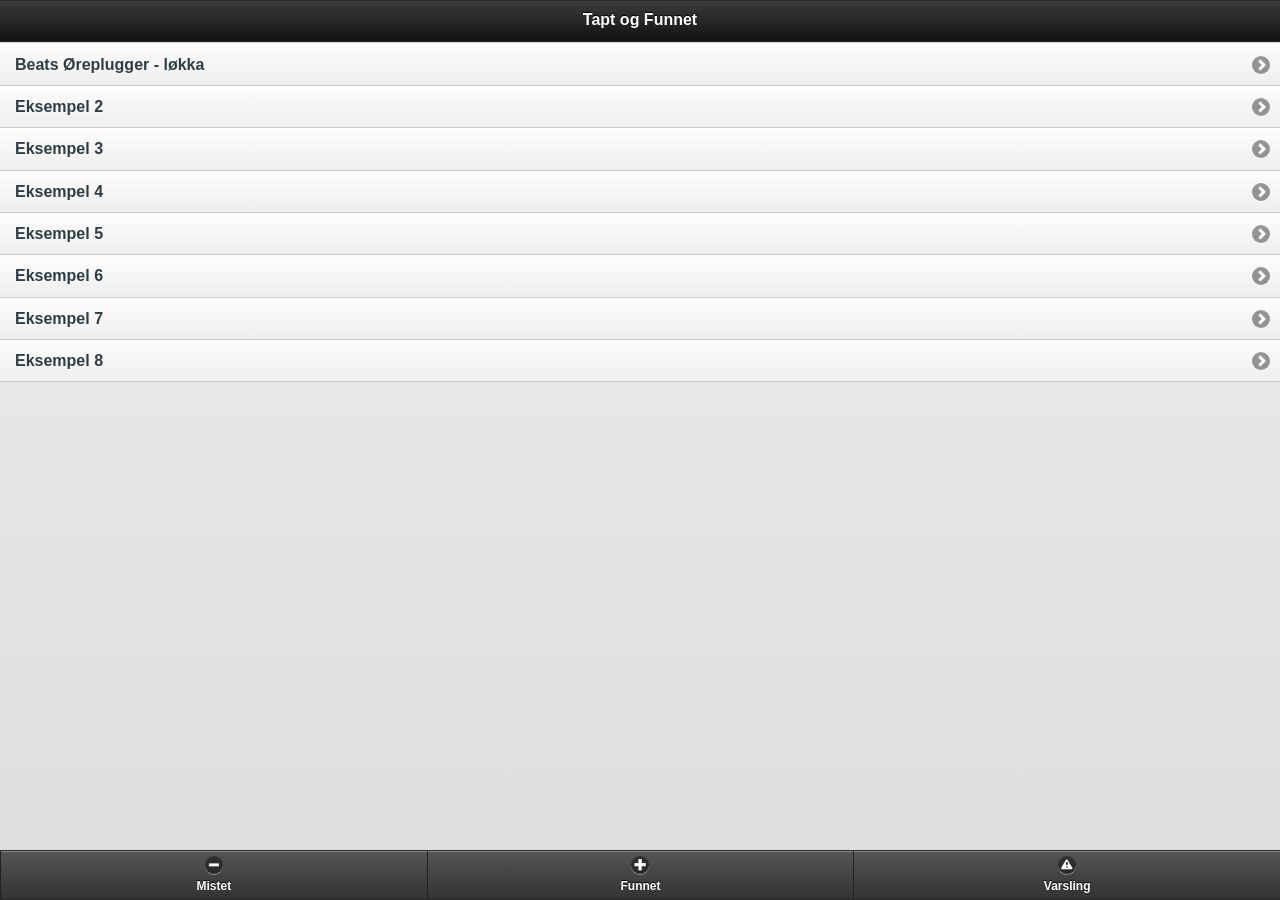
==== assets/www/index.html @ addc67e9 "Initial commit." ====
<!DOCTYPE html>
<html>
  <head>
      
      <meta http-equiv="content-type" content="text/html;charset=UTF-8" />
      <title>Tapt og Funnet</title>
      <link rel="stylesheet" href="jquery.mobile-1.0.1.css" />
      <script src="jquery.js"></script>
      <script src="jquery.mobile-1.0.1.js"></script>
      <script type="text/javascript" charset="utf-8" src="cordova-1.6.0.js"></script>
      
      <script type="text/javascript" charset="utf-8" src="app.js"></script>
  </head>
	
  <body onload="onLoad();">
    <div data-role="page" id="home">
        
      <div data-role="header">
          <h1>Tapt og Funnet</h1>
      </div>
        
       <ul data-role="listview">
         <li><a href="#headset">Beats Øreplugger - løkka</a></li>
         <li><a href="#">Eksempel 2</a></li>
         <li><a href="#">Eksempel 3</a></li>
         <li><a href="#">Eksempel 4</a></li>
         <li><a href="#">Eksempel 5</a></li>
         <li><a href="#">Eksempel 6</a></li>
         <li><a href="#">Eksempel 7</a></li>
         <li><a href="#">Eksempel 8</a></li>
      </ul>
      
      <div data-role="footer" data-position="fixed">
          <div data-role="navbar">
              <ul>
                  <li><a href="#mistet" data-icon="minus">Mistet</a></li>
                  <li><a href="#funnet" data-icon="plus">Funnet</a></li>
                  <li><a href="#varsling" data-icon="alert">Varsling</a></li>
              </ul>
          </div>
      </div>
        
    </div>
    <div data-role="page" id="mistet" data-add-back-btn="true">
        <div data-role="header">
            <h1>Mistet</h1>
        </div>

        <h1>Hvor mistet du gjenstanden?</h1>
        
        <ul data-role="listview">
            <li><a href="#oslo">Oslo<span class="ui-li-count ui-btn-up-c ui-btn-corner-all">3</span></a></li>
            <li><a href="#">Eksempel 2</a></li>
            <li><a href="#">Eksempel 3</a></li>
            <li><a href="#">Eksempel 4</a></li>
            <li><a href="#">Eksempel 5</a></li>
            <li><a href="#">Eksempel 6</a></li>
            <li><a href="#">Eksempel 7</a></li>
            <li><a href="#">Eksempel 8</a></li>
        </ul>
    </div>
      
    <div data-role="page" id="oslo" data-add-back-btn="true">
        <div data-role="header">
            <h1>Oslo</h1>
            <input type="search" name="search" id="searc-basic" value="Søk etter gjenstand" />
        </div>
        
        <h1>Siste funn i Oslo</h1>
        
        <ul data-role="listview">
            <li><a href="#headset">Beats Øreplugger - løkka</a></li>
            <li><a href="#">Eksempel 2</a></li>
            <li><a href="#">Eksempel 3</a></li>
        </ul>
        
    </div>
      
    <div data-role="page" id="headset" data-add-back-btn="true">
        <div data-role="header">
              <h1>Oslo</h1>
        </div>

        <div data-role="content">
  
            <h1>Beats Øreplugger - løkka</h1>
            <img src="Monster_Beats_inear_headphones_99.jpg" alt="Bildet kan ikke vises" width="200px" height="180px"/>
        
            <h2>Beskrivelse</h2>
            <p>Fant et par Beats Øreplugger utenfor Subway på løkka, ene gummiflappen mangler på venster plugg, ellers i fin stand</p>
        
            <h2>Kontaktinfo</h2>
        
            <a href="tel:40609042">Ring finneren</a>
            <br>
            <a href="sms:40609042">SMS til finneren</a>
            <br>
            <a href="mailto:jorchr09@nith.no">Mail finneren</a>
        
            <h2>Hvor gjenstanden ble funnet</h2>
            
        </div>
    </div>
      
    <div data-role="page" id="funnet" data-add-back-btn="true">
          <div data-role="header">
              <h1>Funnet gjenstand</h1>
          </div>
          
          <div data-role="content">
            <label for="select-choice-1" class="select">Hvor ble gjenstanden funnet?</label>
            <select name="select-choice-1" id="select-choice-1">
                <option value="oslo">Oslo</option>
                <option value="vestfold">Vestfold</option>
                <option value="buskerud">Buskerud</option>
                <option value="sognogfjordane">Sogn og Fjordane</option>
                <option value="møreogromsdal">Møre og Romsdal</option>
                <option value="østfold">Østfold</option>
                <option value="finnmark">Finnmark</option>
                <option value="nordtrøndelag">Nord-Trøndelag</option>
                <option value="sørtrøndelag">Sør-Trøndelag</option>
                <option value="akershus">Akershus</option>
                <option value="oppland">Oppland</option>
                <option value="hedmark">Hedmark</option>
                <option value="austagder">Aust-Agder</option>
                <option value="vestagder">Vest-Agder</option>
                <option value="telemark">Telemark</option>
                <option value="rogaland">Rogaland</option>
                <option value="nordland">Nordland</option>
                <option value="troms">Troms</option>
                <option value="hordaland">Hordaland</option>
            </select><br>
              
            <input type="text" name="txt" id="txtarea" value="Navn på gjenstanden" /><br>

            <button onclick="capturePhoto();">Ta et bilde av gjenstanden</button> <br>
            <img style="display:none;width:60px;height:60px;" id="smallImage" src="" /><br>
              
            <textarea cols="40" rows="8" name="textarea" id="textarea">Beskrivelse av gjenstanden, og hvor den ble funnet.</textarea><br>
              
            <input type="text" name="txt" id="txtarea" value="Ditt telefonnummer" />
            <input type="text" name="txt" id="txtarea" value="Ditt mobilnummer" />
            <input type="text" name="txt" id="txtarea" value="Din e-mail" /><br>
              
            <fieldset data-role="controlgroup">
                <legend>Huk av for de måtene du vil bli kontaktet på:</legend>
                <input type="checkbox" name="checkbox-1" id="checkbox-1" class="custom" />
                <input type="checkbox" name="checkbox-2" id="checkbox-2" class="custom" />
                <input type="checkbox" name="checkbox-3" id="checkbox-3" class="custom" />
                <label for="checkbox-1">E-mail</label>
                <label for="checkbox-2">SMS</label>
                <label for="checkbox-3">Telefon</label>
            </fieldset>
              
            <p id="geolocation">Finding geolocation...</p>
              
          </div>
    </div>

      <div data-role="page" id="varsling" data-add-back-btn="true">
          
          <div data-role="header">
              <h1>Eksempel på Varsling</h1>
          </div>
          
          <div data-role="content">
              <p><a href="#" onclick="showAlert(); return false;">Show Alert</a></p>
              <p><a href="#" onclick="playBeep(); return false;">Play Beep</a></p>
              <p><a href="#" onclick="vibrate(); return false;">Vibrate</a></p>
          </div>
          
      </div>

      
  </body>
</html>
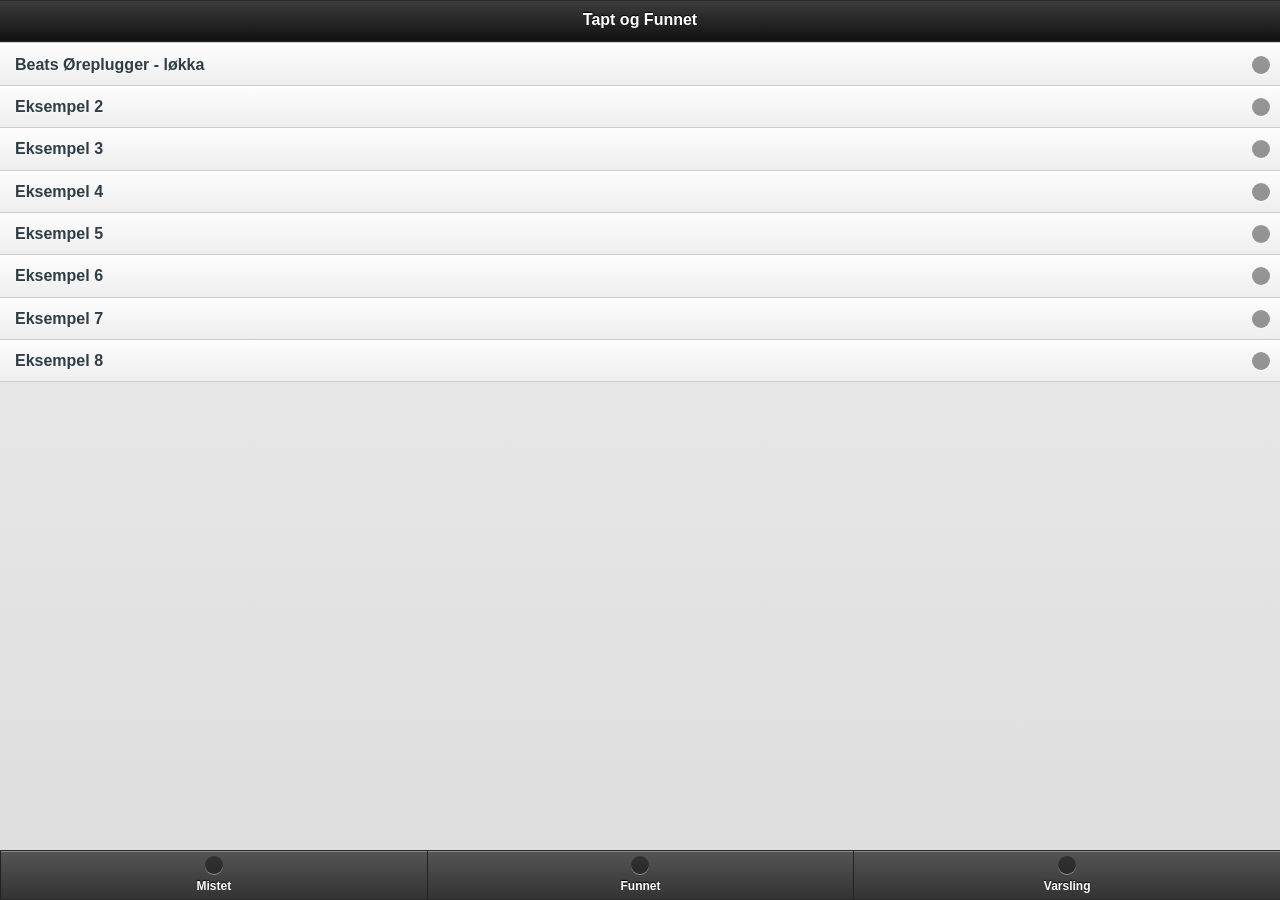
==== commit 2a7c19d2: "Started cleanup." ====
--- a/assets/www/index.html
+++ b/assets/www/index.html
@@ -4,12 +4,11 @@
       
       <meta http-equiv="content-type" content="text/html;charset=UTF-8" />
       <title>Tapt og Funnet</title>
-      <link rel="stylesheet" href="jquery.mobile-1.0.1.css" />
-      <script src="jquery.js"></script>
-      <script src="jquery.mobile-1.0.1.js"></script>
-      <script type="text/javascript" charset="utf-8" src="cordova-1.6.0.js"></script>
-      
-      <script type="text/javascript" charset="utf-8" src="app.js"></script>
+      <link rel="stylesheet" href="css/jquery.mobile-1.0.1.css" />
+      <script src="js/jquery.js"></script>
+      <script src="js/jquery.mobile-1.0.1.js"></script>
+      <script type="text/javascript" charset="utf-8" src="js/cordova-1.6.0.js"></script>
+      <script type="text/javascript" charset="utf-8" src="js/app.js"></script>
   </head>
 	
   <body onload="onLoad();">
